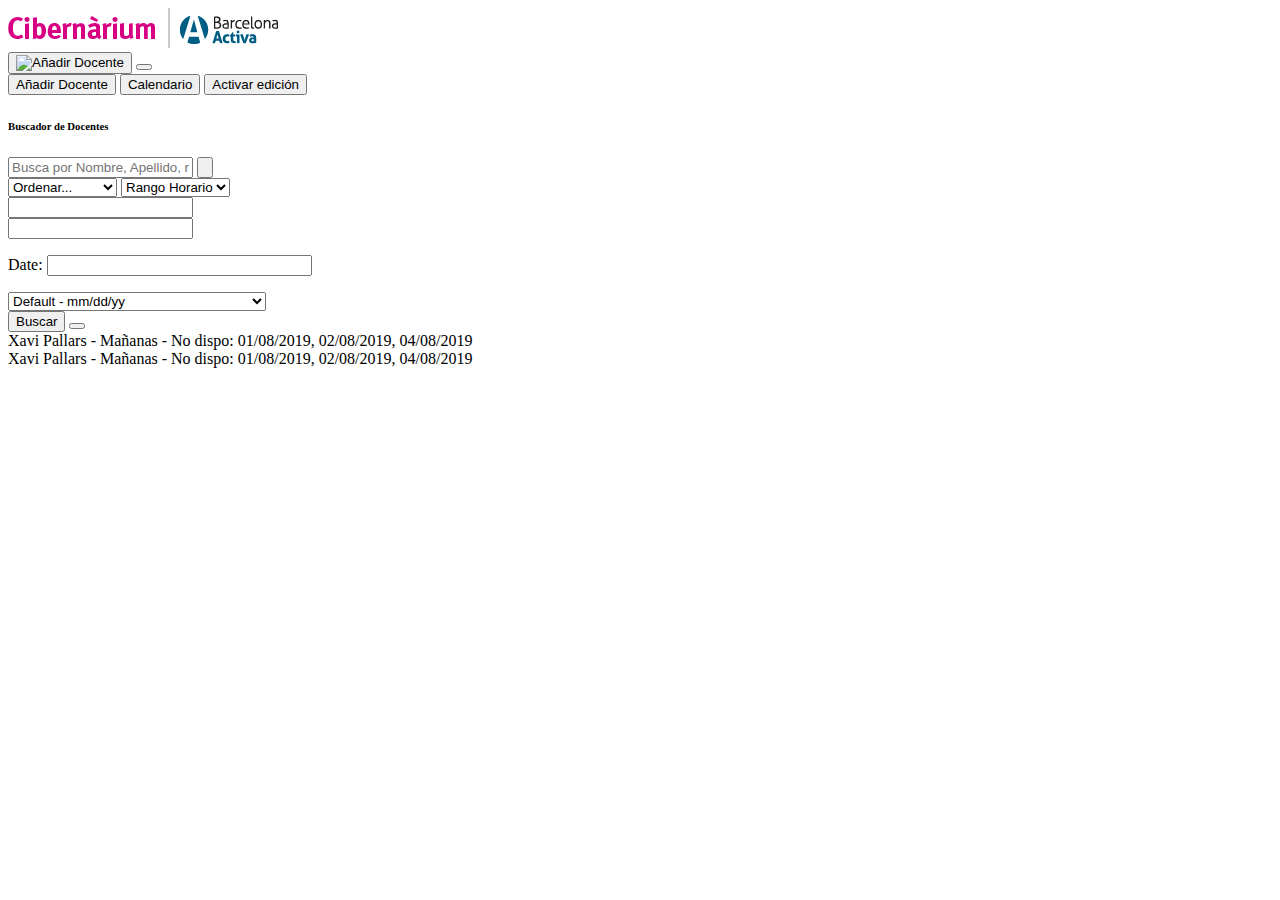
==== FrontEnd/view/index.html @ 48b3a186 "MainDashboard" ====
<!DOCTYPE html>
<html lang="en">

<head>
    <meta charset="UTF-8">
    <meta name="viewport" content="width=device-width, initial-scale=1.0, shrink-to-fit=no">
    <meta http-equiv="X-UA-Compatible" content="ie=edge">
    <link rel="stylesheet" href="css/bootstrap.css" type="text/css">
    <link rel="stylesheet" href="https://use.fontawesome.com/releases/v5.6.3/css/all.css" integrity="sha384-UHRtZLI+pbxtHCWp1t77Bi1L4ZtiqrqD80Kn4Z8NTSRyMA2Fd33n5dQ8lWUE00s/"
        crossorigin="anonymous">
    <link rel="stylesheet" href="https://cdnjs.cloudflare.com/ajax/libs/tempusdominus-bootstrap-4/5.0.0-alpha14/css/tempusdominus-bootstrap-4.min.css" />
    <link rel="stylesheet" href="css/styles.css">
    <script src="js/script.js"></script>
    <title>Cibernarium - Barcelona Activa</title>
</head>

<body>

    <!-- -------------NAVIGATION MENU------------------ -->

    <nav class="navbar border navbar-dark shadow-sm">

        <a class="navbar-brand" href="https://cibernarium.barcelonactiva.cat/home"><img class="imgFilterBw" src="img/cibernarium_logo.png"
                alt="Logo cibernarium"></a>
        <div class="btn-group">
            <button type="button" class="btn btn-light mr-1"><img src="assets/baseline-person_add-24px.svg" alt="Añadir Docente"></button>
            <button type="button" class=" btn btn-light dropdown-toggle" data-toggle="dropdown">

            </button>
            <div class="dropdown-menu dropdown-menu-right">
                <button class="dropdown-item" type="button">Añadir Docente</button>
                <button class="dropdown-item" type="button">Calendario</button>
                <button class="dropdown-item" type="button">Activar edición </button>
            </div>
        </div>
    </nav>
    <!-- -------------END NAVIGATION MENU------------------ -->

    <!-- -------------START SEARCH BAR------------------ -->
    <div class="container mt-5">
        <div class="row">
            <div class="col">
                <h6>Buscador de Docentes</h6>
                <div id="custom-search-input">
                    <div class="input-group col-md-12">
                        <input type="text" class="form-control input-lg" placeholder="Busca por Nombre, Apellido, rango horario,..." />
                        <span class="input-group-btn">
                            <button class="" type="button">
                                <img class="searchIcon" src="assets/baseline-search-24px.svg" alt="">
                            </button>
                        </span>
                    </div>
                </div>
            </div>
        </div>
        <!-- -------------END SEARCH BAR------------------ -->












        <div class="main container rounded bg-light mt-5 pt-4">

            <!-- -------------START SEARCH FILTERS------------------ -->
            <div class="input-group">
                <select class="custom-select" id="ordenar">
                    <option selected>Ordenar...</option>
                    <option value="alfa">Alfabético</option>
                    <option value="rango">Rango Horario</option>
                </select>

                <select class="custom-select" id="rango">
                    <option selected>Rango Horario</option>
                    <option value="mañanas">Mañanas</option>
                    <option value="tarde">Tarde</option>
                    <option value="todo">Todo</option>
                </select>
                <!-- -------------DATE TIME PICKER FROM------------------ -->
                <div class="form-group">
                    <div class="input-group date" id="datetimepickerFrom" data-target-input="nearest">
                        <input type="text" class="rounded-0 form-control datetimepicker-input" data-target="#datetimepickerFrom" />
                        <div class="  input-group-append" data-target="#datetimepickerFrom" data-toggle="datetimepicker">
                            <div class="rounded-0 input-group-text"><i class="fa fa-calendar"></i></div>
                        </div>
                    </div>
                </div>

                <!-- -------------DATE TIME PICKER TO------------------ -->
                <div class="form-group">
                    <div class="input-group date" id="datetimepickerTo" data-target-input="nearest">
                        <input type="text" class="rounded-0 form-control datetimepicker-input" data-target="#datetimepickerTo" />
                        <div class="input-group-append" data-target="#datetimepickerTo" data-toggle="datetimepicker">
                            <div class="rounded-0 input-group-text"><i class="fa fa-calendar"></i></div>
                        </div>
                    </div>
                </div>
<!-- -------------------------------- -->
                <p>Date: <input type="text" id="datepicker" size="30"></p>
 
                
                  <select id="format">
                    <option value="mm/dd/yy">Default - mm/dd/yy</option>
                    <option value="yy-mm-dd">ISO 8601 - yy-mm-dd</option>
                    <option value="d M, y">Short - d M, y</option>
                    <option value="d MM, y">Medium - d MM, y</option>
                    <option value="DD, d MM, yy">Full - DD, d MM, yy</option>
                    <option value="&apos;day&apos; d &apos;of&apos; MM &apos;in the year&apos; yy">With text - 'day' d 'of' MM 'in the year' yy</option>
                  </select>
                






                <!-- -------------END DATE TIME PICKER------------------ -->
                <div class="form-group-append">
                    <button class="btn rounded-0 btn-outline-secondary" type="button" onclick="submit()">Buscar</button>
                    
                    <button class="btn" type="submit"><i class="fas fa-times" onclick="clear()"></i></button>
                </div>
            </div>






            <!-- --------------END SEARCH FILTERS------------------ -->








            <div id="line" class="bgGray border p-2 m-3">Xavi Pallars - Mañanas - No dispo: 01/08/2019, 02/08/2019,
                04/08/2019</div>
            <div id="line" class="border p-2 m-3">Xavi Pallars - Mañanas - No dispo: 01/08/2019, 02/08/2019, 04/08/2019</div>
        </div>


    </div>


    <script src="js/jquery-3.3.1.slim.min.js"></script>
    <script src="js/popper.min.js"></script>
    <script src="js/bootstrap.min.js"></script>
    <script type="text/javascript" src="https://cdnjs.cloudflare.com/ajax/libs/moment.js/2.22.2/moment.min.js"></script>
    <script type="text/javascript" src="https://cdnjs.cloudflare.com/ajax/libs/tempusdominus-bootstrap-4/5.0.0-alpha14/js/tempusdominus-bootstrap-4.min.js"></script>

    <!-- --------------CONTENT START----------------- -->
</body>

</html>
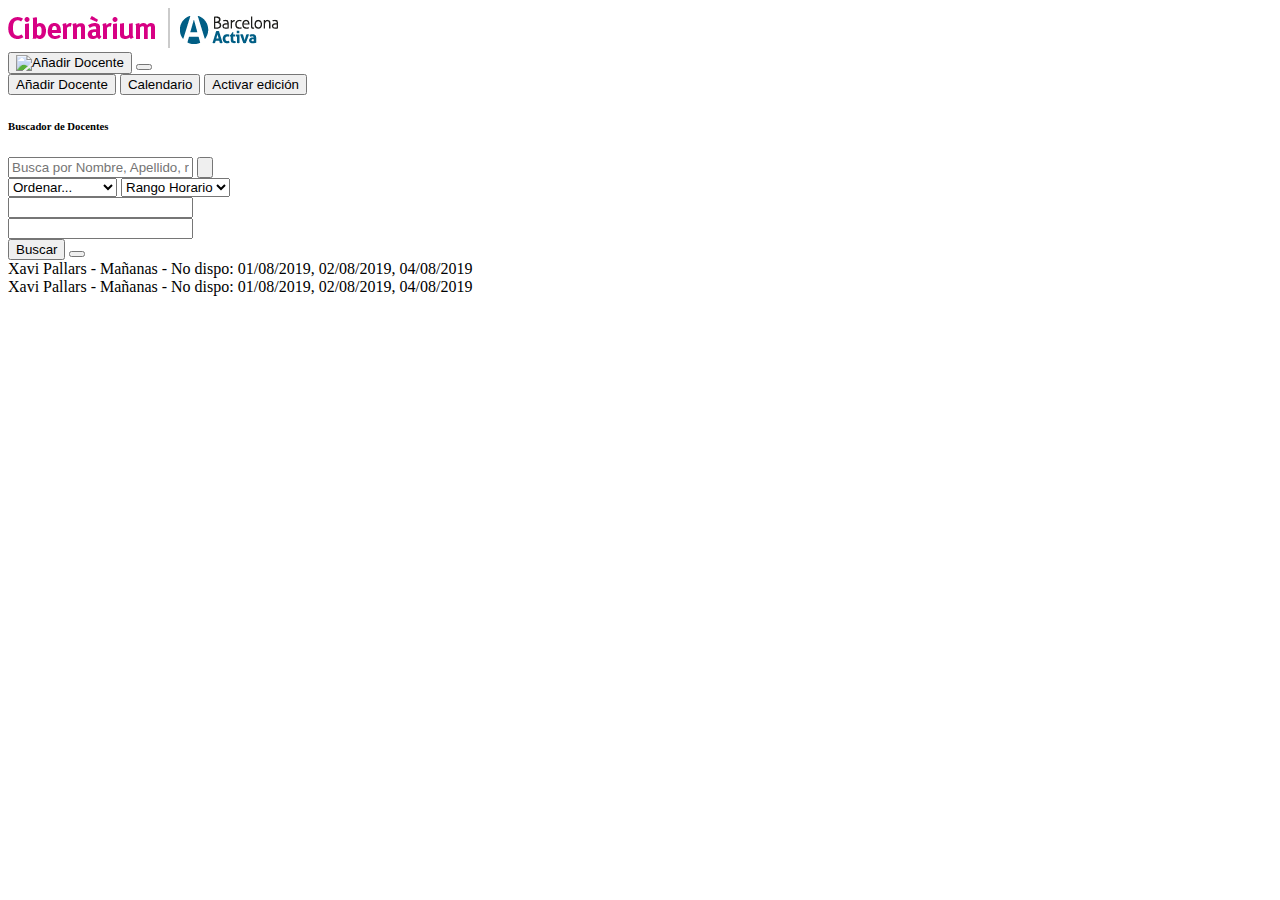
==== commit 8082f543: "Add files via upload" ====
--- a/FrontEnd/view/index.html
+++ b/FrontEnd/view/index.html
@@ -101,29 +101,12 @@
                         </div>
                     </div>
                 </div>
-<!-- -------------------------------- -->
-                <p>Date: <input type="text" id="datepicker" size="30"></p>
- 
-                
-                  <select id="format">
-                    <option value="mm/dd/yy">Default - mm/dd/yy</option>
-                    <option value="yy-mm-dd">ISO 8601 - yy-mm-dd</option>
-                    <option value="d M, y">Short - d M, y</option>
-                    <option value="d MM, y">Medium - d MM, y</option>
-                    <option value="DD, d MM, yy">Full - DD, d MM, yy</option>
-                    <option value="&apos;day&apos; d &apos;of&apos; MM &apos;in the year&apos; yy">With text - 'day' d 'of' MM 'in the year' yy</option>
-                  </select>
-                
-
-
-
-
 
 
                 <!-- -------------END DATE TIME PICKER------------------ -->
                 <div class="form-group-append">
                     <button class="btn rounded-0 btn-outline-secondary" type="button" onclick="submit()">Buscar</button>
-                    
+
                     <button class="btn" type="submit"><i class="fas fa-times" onclick="clear()"></i></button>
                 </div>
             </div>
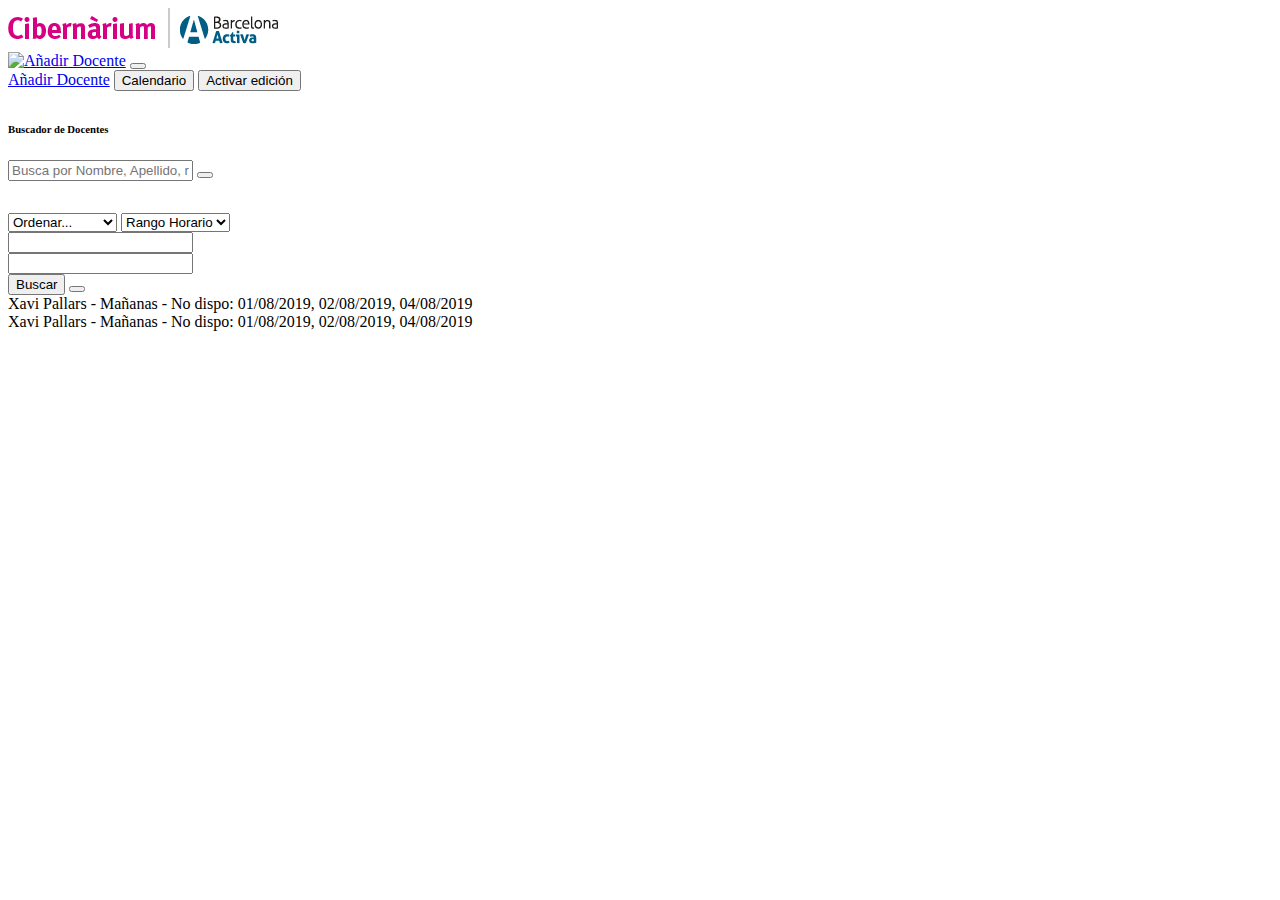
==== commit eab602d3: "Day range checkbox and sticky menu" ====
--- a/FrontEnd/view/index.html
+++ b/FrontEnd/view/index.html
@@ -5,12 +5,24 @@
     <meta charset="UTF-8">
     <meta name="viewport" content="width=device-width, initial-scale=1.0, shrink-to-fit=no">
     <meta http-equiv="X-UA-Compatible" content="ie=edge">
-    <link rel="stylesheet" href="css/bootstrap.css" type="text/css">
+
+    <link rel="stylesheet" href="https://stackpath.bootstrapcdn.com/bootstrap/4.1.3/css/bootstrap.min.css" integrity="sha384-MCw98/SFnGE8fJT3GXwEOngsV7Zt27NXFoaoApmYm81iuXoPkFOJwJ8ERdknLPMO"
+    crossorigin="anonymous" />
     <link rel="stylesheet" href="https://use.fontawesome.com/releases/v5.6.3/css/all.css" integrity="sha384-UHRtZLI+pbxtHCWp1t77Bi1L4ZtiqrqD80Kn4Z8NTSRyMA2Fd33n5dQ8lWUE00s/"
         crossorigin="anonymous">
     <link rel="stylesheet" href="https://cdnjs.cloudflare.com/ajax/libs/tempusdominus-bootstrap-4/5.0.0-alpha14/css/tempusdominus-bootstrap-4.min.css" />
+    
+    <link rel="stylesheet" href="./styles/css/global.css" />
     <link rel="stylesheet" href="css/styles.css">
-    <script src="js/script.js"></script>
+
+    <script src="https://ajax.googleapis.com/ajax/libs/jquery/3.3.1/jquery.min.js"></script>
+    <script src="https://cdnjs.cloudflare.com/ajax/libs/popper.js/1.14.3/umd/popper.min.js" integrity="sha384-ZMP7rVo3mIykV+2+9J3UJ46jBk0WLaUAdn689aCwoqbBJiSnjAK/l8WvCWPIPm49"
+      crossorigin="anonymous"></script>
+    <script src="https://stackpath.bootstrapcdn.com/bootstrap/4.1.3/js/bootstrap.min.js" integrity="sha384-ChfqqxuZUCnJSK3+MXmPNIyE6ZbWh2IMqE241rYiqJxyMiZ6OW/JmZQ5stwEULTy"
+      crossorigin="anonymous"></script>
+    <script src="https://code.jquery.com/ui/1.12.1/jquery-ui.min.js" integrity="sha256-VazP97ZCwtekAsvgPBSUwPFKdrwD3unUfSGVYrahUqU="
+      crossorigin="anonymous"></script>
+    <script src="/FrontEnd/controller/scriptMainDashboard.js"></script>
     <title>Cibernarium - Barcelona Activa</title>
 </head>
 
@@ -18,17 +30,17 @@
 
     <!-- -------------NAVIGATION MENU------------------ -->
 
-    <nav class="navbar border navbar-dark shadow-sm">
+    <nav class="navbar border navbar-dark shadow-sm sticky-top">
 
         <a class="navbar-brand" href="https://cibernarium.barcelonactiva.cat/home"><img class="imgFilterBw" src="img/cibernarium_logo.png"
                 alt="Logo cibernarium"></a>
         <div class="btn-group">
-            <button type="button" class="btn btn-light mr-1"><img src="assets/baseline-person_add-24px.svg" alt="Añadir Docente"></button>
+            <a href="/FrontEnd/view/professor-info.html" type="button" class="btn btn-light mr-1"><img src="assets/baseline-person_add-24px.svg" alt="Añadir Docente"></a>
             <button type="button" class=" btn btn-light dropdown-toggle" data-toggle="dropdown">
 
             </button>
             <div class="dropdown-menu dropdown-menu-right">
-                <button class="dropdown-item" type="button">Añadir Docente</button>
+                <a href="/FrontEnd/view/professor-info.html" class="dropdown-item" type="button">Añadir Docente</a>
                 <button class="dropdown-item" type="button">Calendario</button>
                 <button class="dropdown-item" type="button">Activar edición </button>
             </div>
@@ -44,9 +56,9 @@
                 <div id="custom-search-input">
                     <div class="input-group col-md-12">
                         <input type="text" class="form-control input-lg" placeholder="Busca por Nombre, Apellido, rango horario,..." />
-                        <span class="input-group-btn">
-                            <button class="" type="button">
-                                <img class="searchIcon" src="assets/baseline-search-24px.svg" alt="">
+                        <span class="input-group-append">
+                            <button class="btn" type="button">
+                                    <i class="fas fa-search"></i>
                             </button>
                         </span>
                     </div>
--- a/FrontEnd/view/styles/css/global.css
+++ b/FrontEnd/view/styles/css/global.css
@@ -0,0 +1,8 @@
+.container {
+  margin-top: 2rem;
+}
+
+.navbar {
+  background-color: #fff;
+}
+/*# sourceMappingURL=global.css.map */